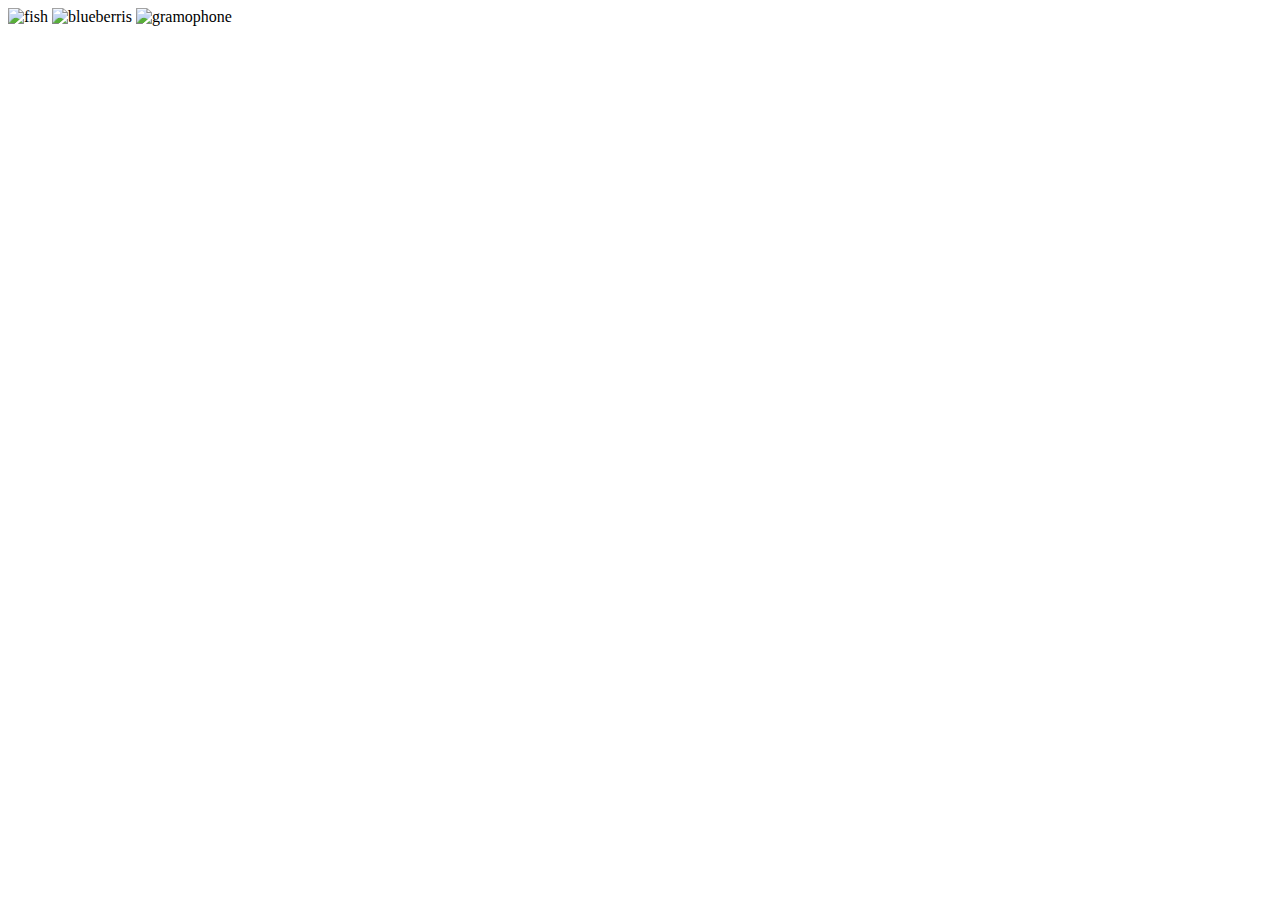
==== advance.html @ 1d1397a8 "try so many..." ====
<!DOCTYPE html>
<html>
<head>
	<title>Photo-album</title>
	<meta charset="utf-8">
	<link rel="stylesheet" type="text/css" href="advance.scss">
</head>
<body>

	<img src="https://cdn.pixabay.com/photo/2020/05/16/13/59/fish-5177679_1280.jpg" alt="fish" class="photo1">
	<img src="https://cdn.pixabay.com/photo/2020/05/12/16/24/raspberries-5163812_1280.jpg" alt="blueberris" class="photo2">
	<img src="https://cdn.pixabay.com/photo/2020/05/13/18/56/gramophone-5168549_1280.jpg" alt="gramophone" class="photo3">


</body>
</html>
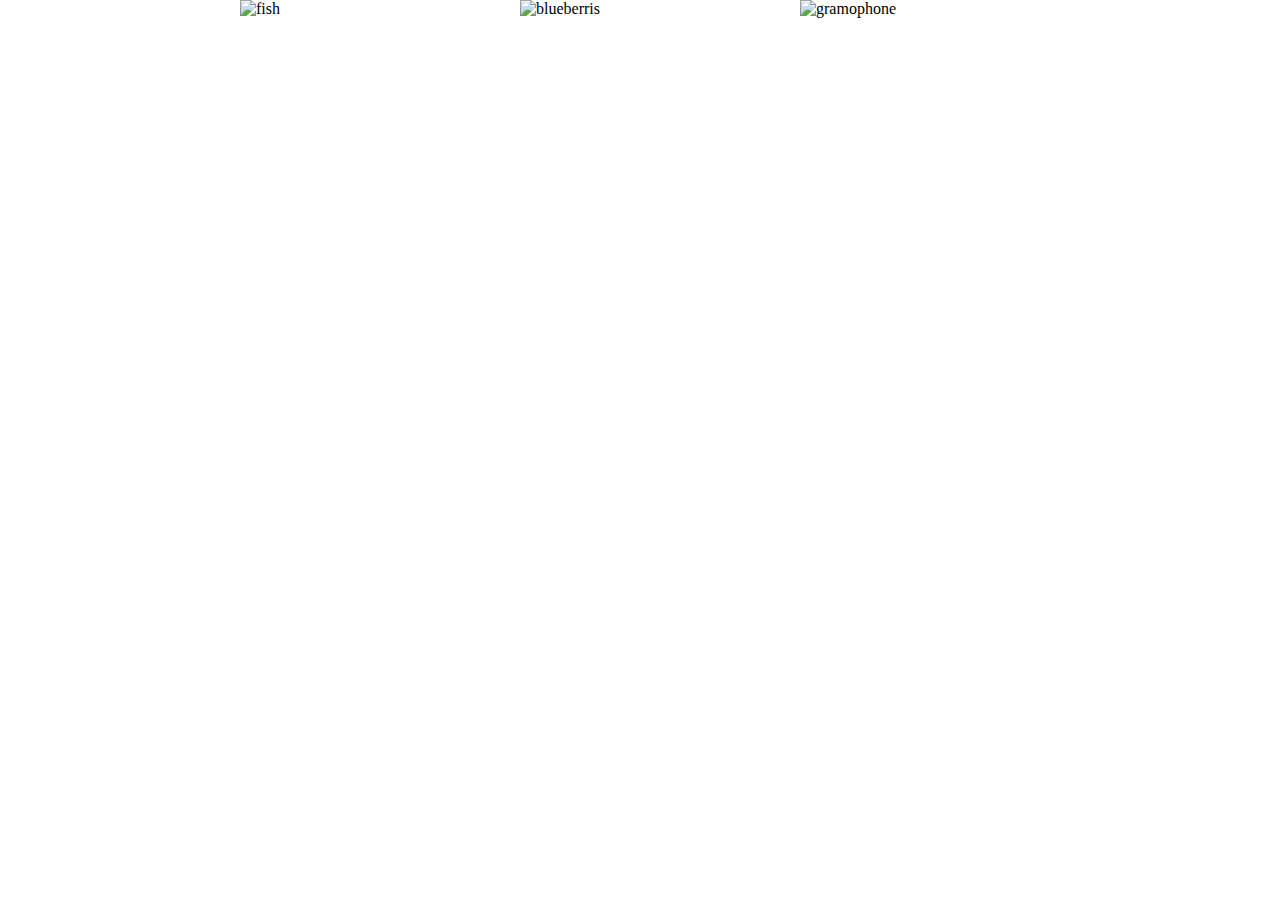
==== commit 0073fbf3: "flexbox with 3 pictures" ====
--- a/advance.html
+++ b/advance.html
@@ -3,14 +3,14 @@
 <head>
 	<title>Photo-album</title>
 	<meta charset="utf-8">
-	<link rel="stylesheet" type="text/css" href="advance.scss">
+	<link rel="stylesheet" type="text/css" href="advance.css">
 </head>
 <body>
-
-	<img src="https://cdn.pixabay.com/photo/2020/05/16/13/59/fish-5177679_1280.jpg" alt="fish" class="photo1">
-	<img src="https://cdn.pixabay.com/photo/2020/05/12/16/24/raspberries-5163812_1280.jpg" alt="blueberris" class="photo2">
-	<img src="https://cdn.pixabay.com/photo/2020/05/13/18/56/gramophone-5168549_1280.jpg" alt="gramophone" class="photo3">
-
-
+	
+	<div class="container">	
+		<img src="https://cdn.pixabay.com/photo/2020/05/16/13/59/fish-5177679_1280.jpg" alt="fish" >	
+		<img src="https://cdn.pixabay.com/photo/2020/05/12/16/24/raspberries-5163812_1280.jpg" alt="blueberris"  >	
+		<img src="https://cdn.pixabay.com/photo/2020/05/13/18/56/gramophone-5168549_1280.jpg" alt="gramophone" >	
+	</div>
 </body>
 </html>--- a/advance.css
+++ b/advance.css
@@ -0,0 +1,17 @@
+body {
+  width: 800px;
+  margin: auto; }
+  body div {
+    width: 100%;
+    display: flex;
+    justify-content: space-between;
+    overflow: none; }
+    body div img {
+      width: 30%; }
+
+@media screen and (max-width: 781px) {
+  .container {
+    -webkit-flex-direction: columns;
+    flex-direction: columns; } }
+
+/*# sourceMappingURL=advance.css.map */
